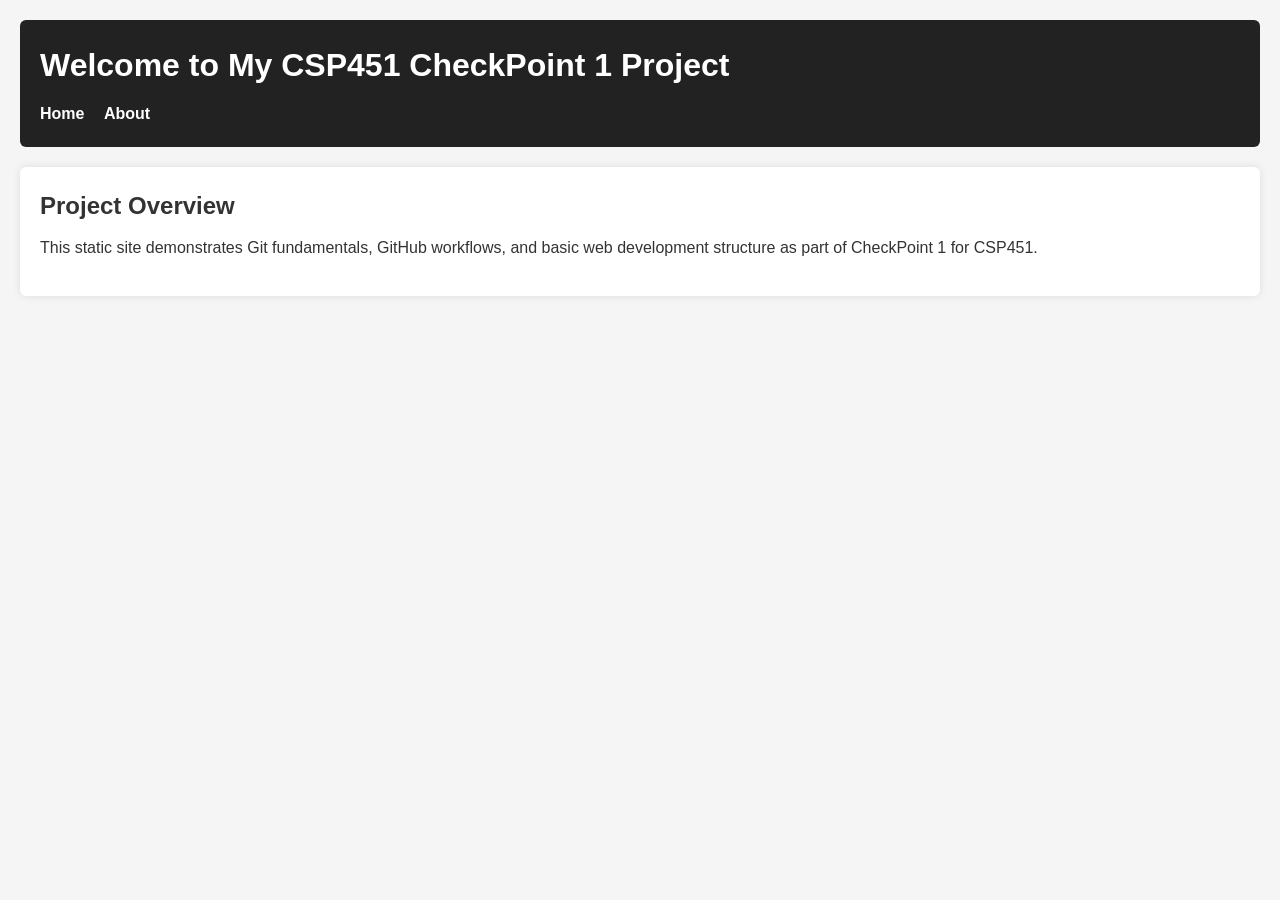
==== index.html @ 414d9bb9 "docs: add initial project files" ====
<!DOCTYPE html>
<html lang="en">
<head>
    <meta charset="UTF-8">
    <meta name="viewport" content="width=device-width, initial-scale=1.0">
    <title>CSP451 CheckPoint 1 – Home</title>
    <link rel="stylesheet" href="style.css">
</head>
<body>

    <header>
        <h1>Welcome to My CSP451 CheckPoint 1 Project</h1>
        <nav>
            <a href="index.html">Home</a>
            <a href="about.html">About</a>
        </nav>
    </header>

    <main>
        <section>
            <h2>Project Overview</h2>
            <p>This static site demonstrates Git fundamentals, GitHub workflows, and basic web development structure as part of CheckPoint 1 for CSP451.</p>
        </section>
    </main>

    <script src="script.js"></script>
</body>
</html>
---- style.css ----
/* --- CSS Reset --- */
* {
    margin: 0;
    padding: 0;
    box-sizing: border-box;
}

/* --- Base Styles --- */
body {
    font-family: Arial, Helvetica, sans-serif;
    background-color: #f5f5f5;
    color: #333;
    line-height: 1.6;
    padding: 20px;
}

/* --- Header --- */
header {
    background-color: #222;
    color: #fff;
    padding: 20px;
    margin-bottom: 20px;
    border-radius: 6px;
}

header h1 {
    margin-bottom: 10px;
}

nav a {
    color: #fff;
    margin-right: 15px;
    text-decoration: none;
    font-weight: bold;
}

nav a:hover {
    text-decoration: underline;
}

/* --- Main Content --- */
main {
    background: #fff;
    padding: 20px;
    border-radius: 6px;
    box-shadow: 0 0 8px rgba(0, 0, 0, 0.1);
}

h2 {
    margin-bottom: 10px;
}

p {
    margin-bottom: 15px;
}
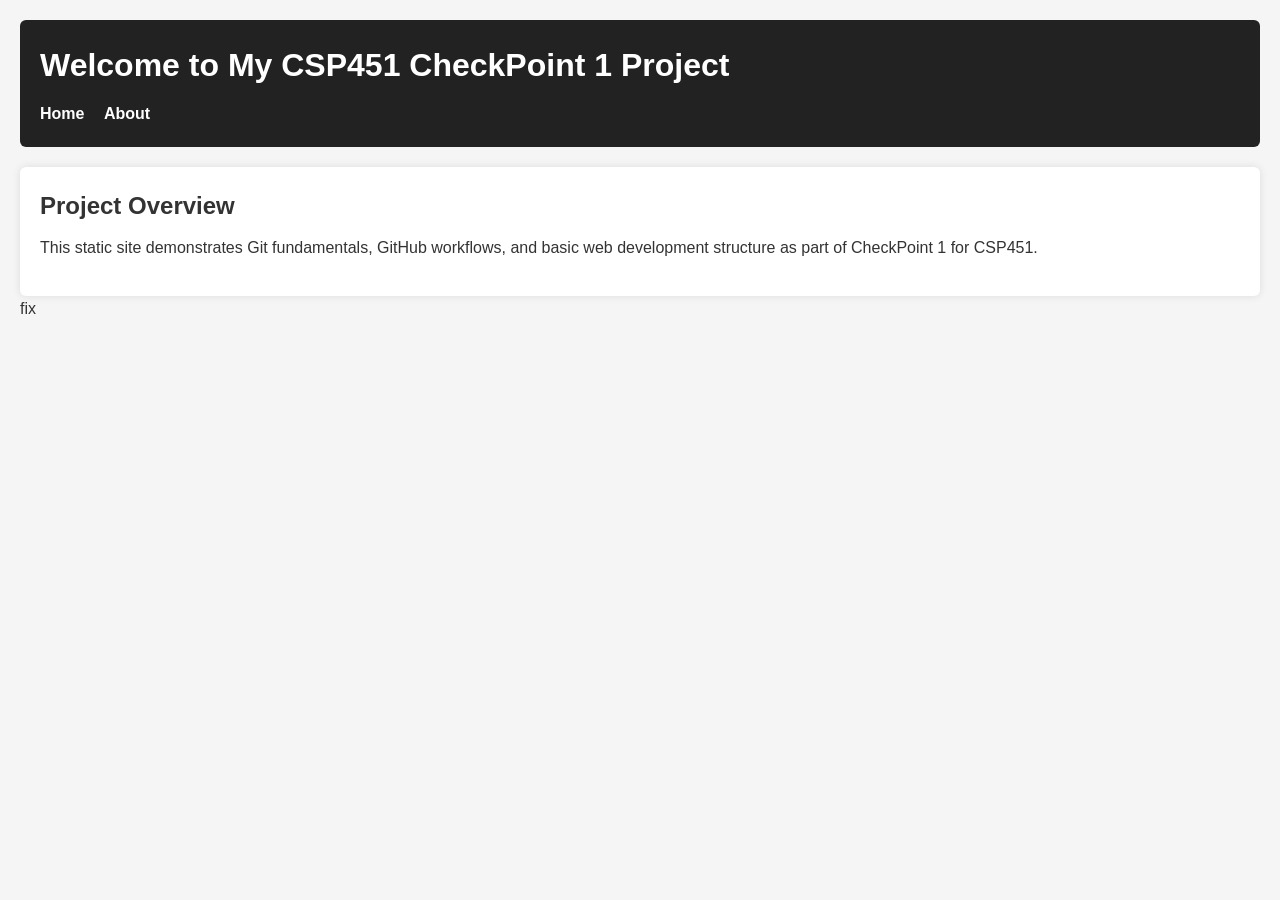
==== commit a1a19c8c: "feat: create basic html structures" ====
--- a/index.html
+++ b/index.html
@@ -27,3 +27,4 @@
 </body>
 </html>
 
+fix
